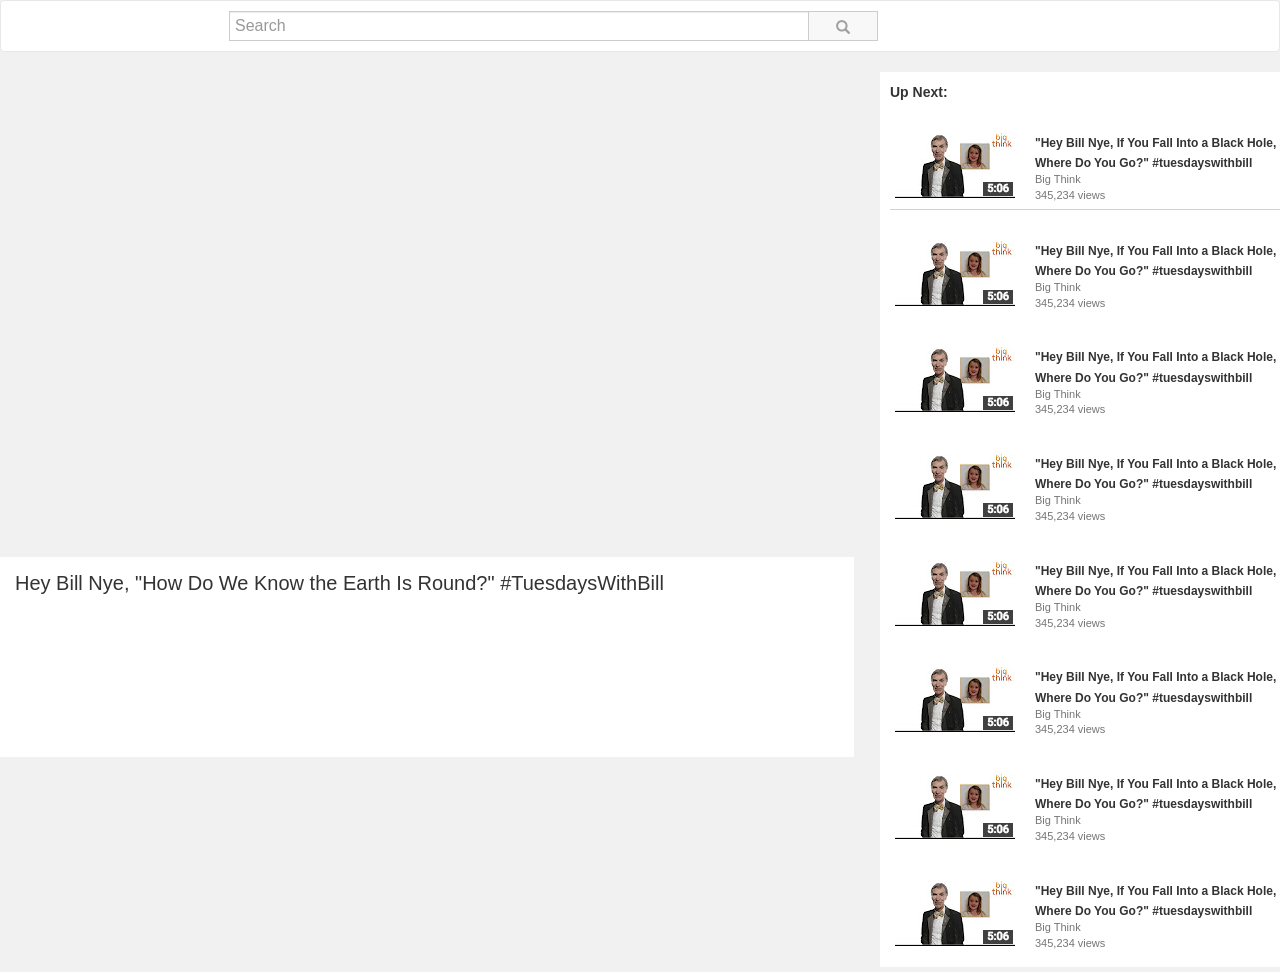
==== index.html @ 5061d07f "First Commit A simple YouTube video page." ====
<!DOCTYPE html>
<html lang="en">
<head>
    <meta charset="UTF-8">
    <title>YouTube</title>

    <link rel="stylesheet" href="https://maxcdn.bootstrapcdn.com/bootstrap/3.3.6/css/bootstrap.min.css" integrity="sha384-1q8mTJOASx8j1Au+a5WDVnPi2lkFfwwEAa8hDDdjZlpLegxhjVME1fgjWPGmkzs7" crossorigin="anonymous">
    <link href="youtube.css" rel="stylesheet">
</head>
<body>

<nav class="navbar navbar-default">
    <div class="container-fluid">
        <div class="navbar-header">
            <a class="navbar-brand" href="#">
                <span class="hamburger"></span>
                <span class="logo"></span>
            </a>
        </div>

        <div class="nav navbar-nav">
            <form class="navbar-form navbar-left" role="search">
                <input type="text" class="form-control" style="width: 580px; height: 30px;" placeholder="Search">
                <button type="submit" class="btn btn-default search"><i class="glyphicon glyphicon-search" style="color: #A0A0A0"></i></button>
            </form>
        </div>
    </div>
</nav>

<div class="content">
    <div class="row large">
        <div class="col-md-8 video">
            <iframe width="854" height="480" src="https://www.youtube.com/embed/3oz7k7Wn_vo?autoplay=1" frameborder="0" allowfullscreen></iframe>
            <div class="video-desc">
                <h1 class="title">Hey Bill Nye, "How Do We Know the Earth Is Round?" #TuesdaysWithBill</h1>
            </div>
        </div>
        <div class="related-videos">
            <b>Up Next: </b>
            <div class="col-md-4 related" style="border-bottom: 1px solid lightgrey;">
                <div class="row">
                    <div class="col-md-4">
                        <img src="video.png">
                    </div>
                    <div class="col-md-8">
                        <span class="title"><a href="">"Hey Bill Nye, If You Fall Into a Black Hole, Where Do You Go?" #tuesdayswithbill</a></span>
                        <span class="description">Big Think</span>
                        <span class="description">345,234 views</span>
                    </div>
                </div>
            </div>
            <div class="col-md-4 related">
                <div class="row">
                    <div class="col-md-4">
                        <img src="video.png">
                    </div>
                    <div class="col-md-8">
                        <span class="title"><a href="">"Hey Bill Nye, If You Fall Into a Black Hole, Where Do You Go?" #tuesdayswithbill</a></span>
                        <span class="description">Big Think</span>
                        <span class="description">345,234 views</span>
                    </div>
                </div>
            </div>
            <div class="col-md-4 related">
                <div class="row">
                    <div class="col-md-4">
                        <img src="video.png">
                    </div>
                    <div class="col-md-8">
                        <span class="title"><a href="">"Hey Bill Nye, If You Fall Into a Black Hole, Where Do You Go?" #tuesdayswithbill</a></span>
                        <span class="description">Big Think</span>
                        <span class="description">345,234 views</span>
                    </div>
                </div>
            </div>
            <div class="col-md-4 related">
                <div class="row">
                    <div class="col-md-4">
                        <img src="video.png">
                    </div>
                    <div class="col-md-8">
                        <span class="title"><a href="">"Hey Bill Nye, If You Fall Into a Black Hole, Where Do You Go?" #tuesdayswithbill</a></span>
                        <span class="description">Big Think</span>
                        <span class="description">345,234 views</span>
                    </div>
                </div>
            </div>
            <div class="col-md-4 related">
                <div class="row">
                    <div class="col-md-4">
                        <img src="video.png">
                    </div>
                    <div class="col-md-8">
                        <span class="title"><a href="">"Hey Bill Nye, If You Fall Into a Black Hole, Where Do You Go?" #tuesdayswithbill</a></span>
                        <span class="description">Big Think</span>
                        <span class="description">345,234 views</span>
                    </div>
                </div>
            </div>
            <div class="col-md-4 related">
                <div class="row">
                    <div class="col-md-4">
                        <img src="video.png">
                    </div>
                    <div class="col-md-8">
                        <span class="title"><a href="">"Hey Bill Nye, If You Fall Into a Black Hole, Where Do You Go?" #tuesdayswithbill</a></span>
                        <span class="description">Big Think</span>
                        <span class="description">345,234 views</span>
                    </div>
                </div>
            </div>
            <div class="col-md-4 related">
                <div class="row">
                    <div class="col-md-4">
                        <img src="video.png">
                    </div>
                    <div class="col-md-8">
                        <span class="title"><a href="">"Hey Bill Nye, If You Fall Into a Black Hole, Where Do You Go?" #tuesdayswithbill</a></span>
                        <span class="description">Big Think</span>
                        <span class="description">345,234 views</span>
                    </div>
                </div>
            </div>
            <div class="col-md-4 related">
                <div class="row">
                    <div class="col-md-4">
                        <img src="video.png">
                    </div>
                    <div class="col-md-8">
                        <span class="title"><a href="">"Hey Bill Nye, If You Fall Into a Black Hole, Where Do You Go?" #tuesdayswithbill</a></span>
                        <span class="description">Big Think</span>
                        <span class="description">345,234 views</span>
                    </div>
                </div>
            </div>
        </div>
    </div>
</div>

<script src="https://code.jquery.com/jquery-2.2.4.min.js"   integrity="sha256-BbhdlvQf/xTY9gja0Dq3HiwQF8LaCRTXxZKRutelT44="   crossorigin="anonymous"></script>
<script src="https://maxcdn.bootstrapcdn.com/bootstrap/3.3.6/js/bootstrap.min.js" integrity="sha384-0mSbJDEHialfmuBBQP6A4Qrprq5OVfW37PRR3j5ELqxss1yVqOtnepnHVP9aJ7xS" crossorigin="anonymous"></script>
</body>
</html>
---- youtube.css ----
body{
    background-color: #f1f1f1;
}

.logo{
    background: no-repeat url(http://s.ytimg.com/yts/imgbin/www-hitchhiker-vflNlthLq.webp) -568px -75px;
    background-size: auto;
    width: 102px;
    height: 30px;
    display: inline-block;
}

.navbar-default{
    background-color: white;
}

.navbar-brand{
    padding-top: 10px;
    padding-bottom: 8px;
    padding-right: 40px;
}

.hamburger{
    background: no-repeat url(http://s.ytimg.com/yts/imgbin/www-hitchhiker-vflNlthLq.webp) -423px -231px;
    background-size: auto;
    width: 16px;
    height: 16px;
    display: inline-block;
    margin-right: 10px;
    margin-left: 25px;
    margin-bottom: 5px;
}

.form-control{
    border-radius: 0;
    width: 500px;
    font-size: 16px;
    font-family: Roboto, arial, sans-serif;
    padding: 5px;
}

.search{
    height: 30px;
    width: 70px;
    background-color: #F8F8F8;
    border-radius: 0;
    margin-left: -5px;
}

.navbar-nav .navbar-form{
    padding-top: 2px;
}

.content .large{
    margin: auto;
    width: 1300px;
}

.related{
    padding: 30px 5px 5px;
    width: 100%;
}

.video{
    height: 100vh;
    width: 854px;
    padding: 0;
}

.title{
    word-wrap: break-word;
    overflow: hidden;
    color: #333;
    font-size: 12px;
    font-weight: 800;
    font-family: Roboto, arial, sans-serif;
}

.related-videos{
    box-sizing: border-box;
    padding: 10px;
    background-color: white;
    float: right;
    width: 420px;
}

.description{
    font-size: 11px;
    color: #767676;
    display: block;
}

a{
    color: inherit;;
}

a:hover{
    text-decoration: none;
    color: #167ac6;
}

.video-desc{
    width: 100%;
    background-color: white;
    height: 200px;
    padding: 15px;

}

.video-desc .title{
    font-size: 20px;
    font-weight: normal;
    margin-top: 0;
}
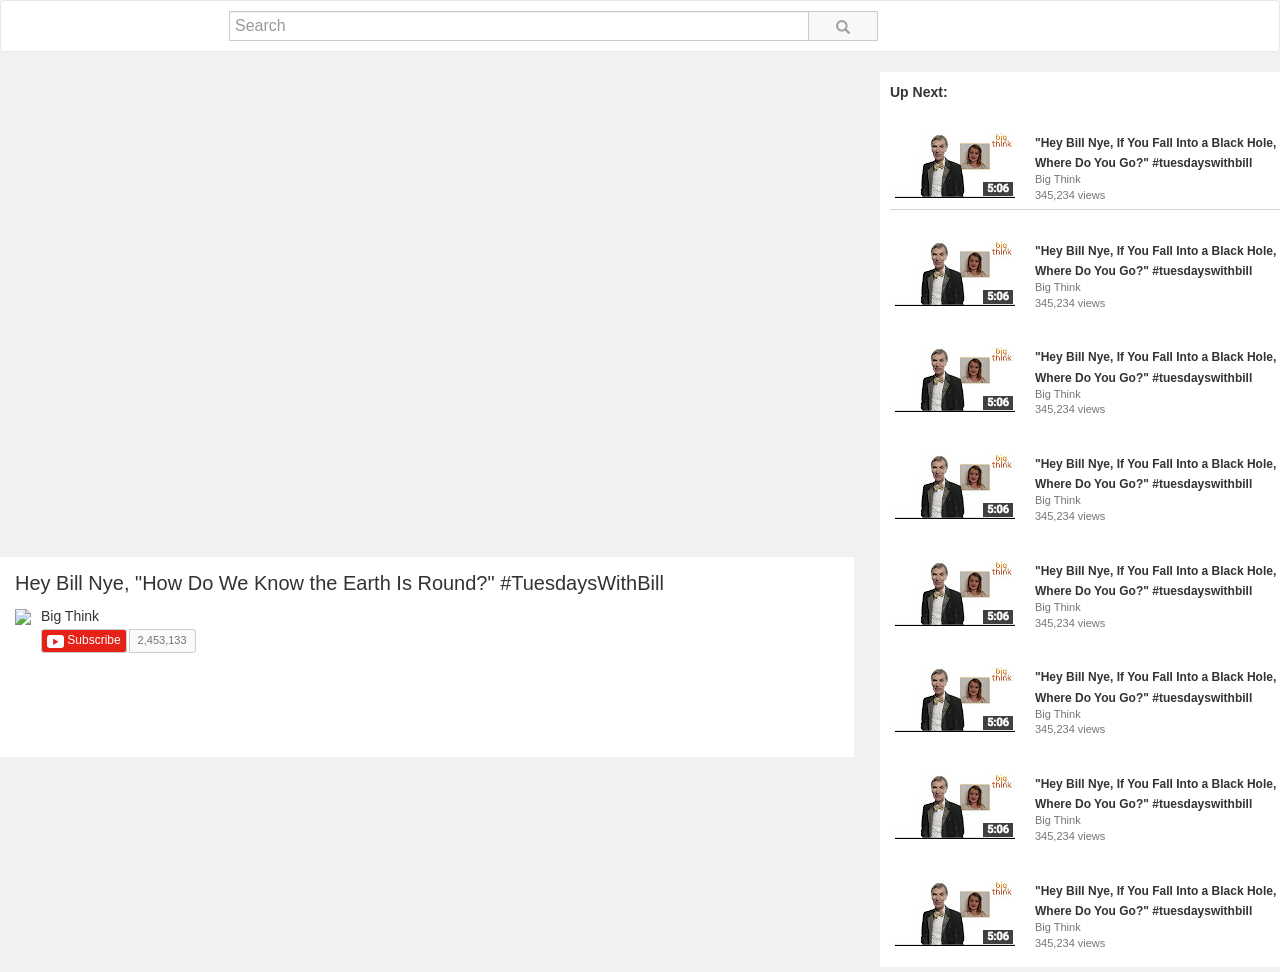
==== commit a9c553e0: "Added subscribe button" ====
--- a/index.html
+++ b/index.html
@@ -33,6 +33,27 @@
             <iframe width="854" height="480" src="https://www.youtube.com/embed/3oz7k7Wn_vo?autoplay=1" frameborder="0" allowfullscreen></iframe>
             <div class="video-desc">
                 <h1 class="title">Hey Bill Nye, "How Do We Know the Earth Is Round?" #TuesdaysWithBill</h1>
+                <div class="media">
+                    <div class="media-left">
+                        <a href="#">
+                            <img class="media-object" src="http://placekitten.com/50/50">
+                        </a>
+                    </div>
+                    <div class="media-body">
+                        <h5 class="media-heading">Big Think</h5>
+                        <button class="btn btn-default btn-subscribe">
+                            <div class="icon-subscribe">
+                                <i class="glyphicon glyphicon-play" style="background-color: white; color: #E62117; padding: 3px 5px; border-radius: 3px; font-size: 7px;"></i>
+                                <span style="padding-top: 30px;">Subscribe</span>
+                            </div>
+                        </button>
+                        <button class="btn btn-default btn-subscribers">
+                            <div class="icon-subscribe">
+                                2,453,133
+                            </div>
+                        </button>
+                    </div>
+                </div>
             </div>
         </div>
         <div class="related-videos">
--- a/youtube.css
+++ b/youtube.css
@@ -111,4 +111,37 @@
     font-size: 20px;
     font-weight: normal;
     margin-top: 0;
+}
+
+.btn-subscribe{
+    background-color: #E62117;
+    color: #fefefe;
+    height: 24px;
+    font-size: 12px;
+    font-weight: 500;
+    border-radius: 3px;
+    padding: 4px 5px;
+    box-sizing: border-box;
+    line-height: 15px;
+}
+
+.btn-subscribers{
+    background-color: #fafafa;
+    color: #737373;
+    height: 24px;
+    font-size: 11px;
+    padding: 4px 8px;
+    box-sizing: border-box;
+    line-height: 15px;
+    margin-left: -2px;
+    border-radius: 0 3px 3px 0;
+}
+
+.btn-subscribe:hover{
+    background-color: #ba2118;
+    color: #fefefe;
+}
+
+.icon-subscribe{
+    margin-top: -1px;
 }
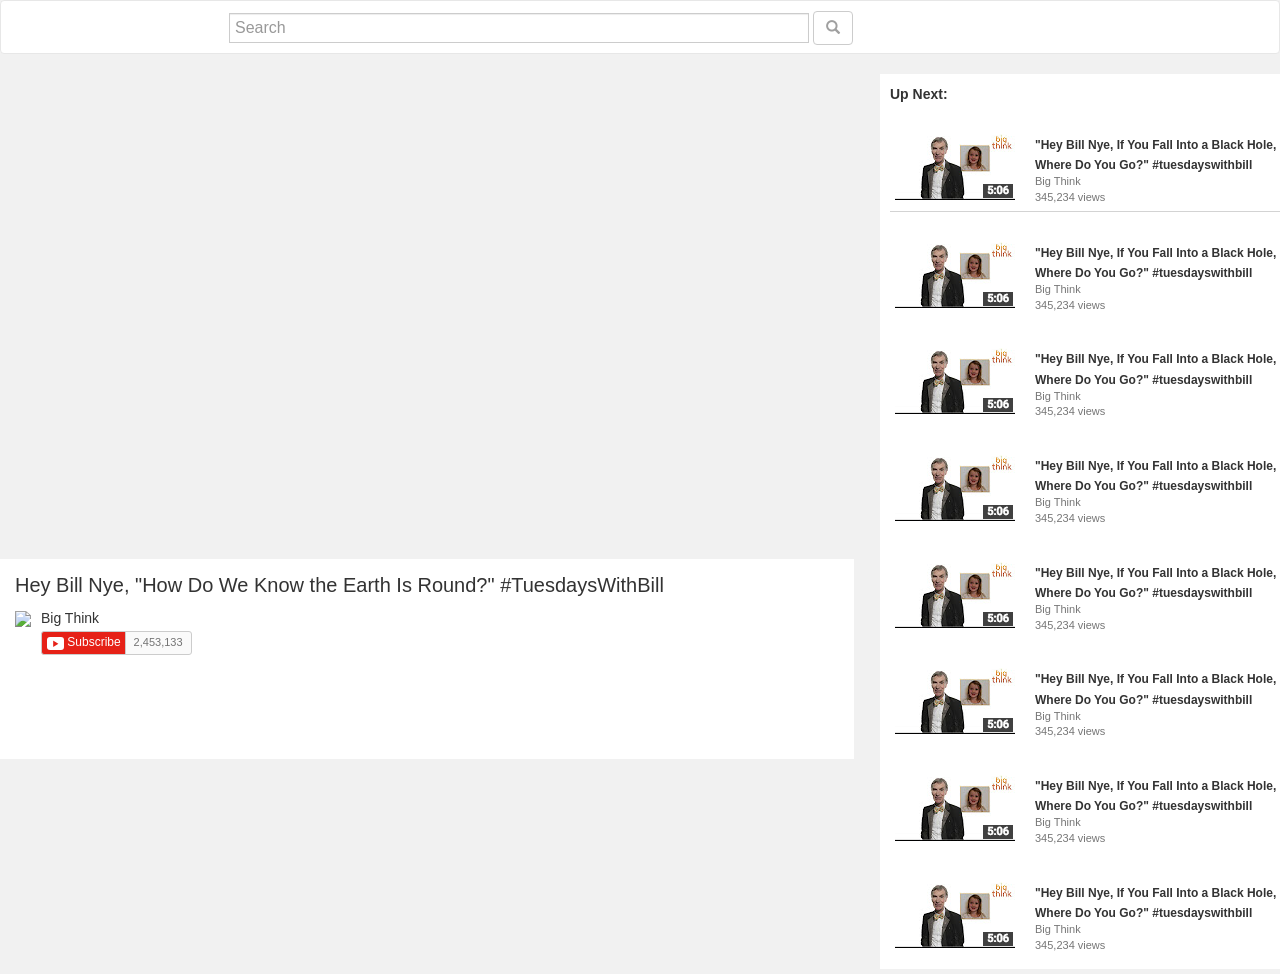
==== commit cfd5cdae: "Added home page" ====
--- a/index.html
+++ b/index.html
@@ -5,7 +5,7 @@
     <title>YouTube</title>
 
     <link rel="stylesheet" href="https://maxcdn.bootstrapcdn.com/bootstrap/3.3.6/css/bootstrap.min.css" integrity="sha384-1q8mTJOASx8j1Au+a5WDVnPi2lkFfwwEAa8hDDdjZlpLegxhjVME1fgjWPGmkzs7" crossorigin="anonymous">
-    <link href="youtube.css" rel="stylesheet">
+    <link href="css/youtube.css" rel="stylesheet">
 </head>
 <body>
 
@@ -61,7 +61,7 @@
             <div class="col-md-4 related" style="border-bottom: 1px solid lightgrey;">
                 <div class="row">
                     <div class="col-md-4">
-                        <img src="video.png">
+                        <img src="images/video.png">
                     </div>
                     <div class="col-md-8">
                         <span class="title"><a href="">"Hey Bill Nye, If You Fall Into a Black Hole, Where Do You Go?" #tuesdayswithbill</a></span>
@@ -73,7 +73,7 @@
             <div class="col-md-4 related">
                 <div class="row">
                     <div class="col-md-4">
-                        <img src="video.png">
+                        <img src="images/video.png">
                     </div>
                     <div class="col-md-8">
                         <span class="title"><a href="">"Hey Bill Nye, If You Fall Into a Black Hole, Where Do You Go?" #tuesdayswithbill</a></span>
@@ -85,7 +85,7 @@
             <div class="col-md-4 related">
                 <div class="row">
                     <div class="col-md-4">
-                        <img src="video.png">
+                        <img src="images/video.png">
                     </div>
                     <div class="col-md-8">
                         <span class="title"><a href="">"Hey Bill Nye, If You Fall Into a Black Hole, Where Do You Go?" #tuesdayswithbill</a></span>
@@ -97,7 +97,7 @@
             <div class="col-md-4 related">
                 <div class="row">
                     <div class="col-md-4">
-                        <img src="video.png">
+                        <img src="images/video.png">
                     </div>
                     <div class="col-md-8">
                         <span class="title"><a href="">"Hey Bill Nye, If You Fall Into a Black Hole, Where Do You Go?" #tuesdayswithbill</a></span>
@@ -109,7 +109,7 @@
             <div class="col-md-4 related">
                 <div class="row">
                     <div class="col-md-4">
-                        <img src="video.png">
+                        <img src="images/video.png">
                     </div>
                     <div class="col-md-8">
                         <span class="title"><a href="">"Hey Bill Nye, If You Fall Into a Black Hole, Where Do You Go?" #tuesdayswithbill</a></span>
@@ -121,7 +121,7 @@
             <div class="col-md-4 related">
                 <div class="row">
                     <div class="col-md-4">
-                        <img src="video.png">
+                        <img src="images/video.png">
                     </div>
                     <div class="col-md-8">
                         <span class="title"><a href="">"Hey Bill Nye, If You Fall Into a Black Hole, Where Do You Go?" #tuesdayswithbill</a></span>
@@ -133,7 +133,7 @@
             <div class="col-md-4 related">
                 <div class="row">
                     <div class="col-md-4">
-                        <img src="video.png">
+                        <img src="images/video.png">
                     </div>
                     <div class="col-md-8">
                         <span class="title"><a href="">"Hey Bill Nye, If You Fall Into a Black Hole, Where Do You Go?" #tuesdayswithbill</a></span>
@@ -145,7 +145,7 @@
             <div class="col-md-4 related">
                 <div class="row">
                     <div class="col-md-4">
-                        <img src="video.png">
+                        <img src="images/video.png">
                     </div>
                     <div class="col-md-8">
                         <span class="title"><a href="">"Hey Bill Nye, If You Fall Into a Black Hole, Where Do You Go?" #tuesdayswithbill</a></span>
--- a/css/youtube.css
+++ b/css/youtube.css
@@ -0,0 +1,147 @@
+body{
+    background-color: #f1f1f1;
+}
+
+.logo{
+    background: no-repeat url(http://s.ytimg.com/yts/imgbin/www-hitchhiker-vflNlthLq.webp) -568px -75px;
+    background-size: auto;
+    width: 102px;
+    height: 30px;
+    display: inline-block;
+}
+
+.navbar-default{
+    background-color: white;
+}
+
+.navbar-brand{
+    padding-top: 10px;
+    padding-bottom: 8px;
+    padding-right: 40px;
+}
+
+.hamburger{
+    background: no-repeat url(http://s.ytimg.com/yts/imgbin/www-hitchhiker-vflNlthLq.webp) -423px -231px;
+    background-size: auto;
+    width: 16px;
+    height: 16px;
+    display: inline-block;
+    margin-right: 10px;
+    margin-left: 25px;
+    margin-bottom: 5px;
+}
+
+.form-control{
+    border-radius: 0;
+    width: 500px;
+    font-size: 16px;
+    font-family: Roboto, arial, sans-serif;
+    padding: 5px;
+}
+
+.search-container {
+    height: 30px;
+    width: 70px;
+    background-color: #F8F8F8;
+    border-radius: 0;
+    margin-left: -5px;
+}
+
+.navbar-nav .navbar-form{
+    padding-top: 2px;
+}
+
+.content .large{
+    margin: auto;
+    width: 1300px;
+}
+
+.related{
+    padding: 30px 5px 5px;
+    width: 100%;
+}
+
+.video{
+    height: 100vh;
+    width: 854px;
+    padding: 0;
+}
+
+.title{
+    word-wrap: break-word;
+    overflow: hidden;
+    color: #333;
+    font-size: 12px;
+    font-weight: 800;
+    font-family: Roboto, arial, sans-serif;
+}
+
+.related-videos{
+    box-sizing: border-box;
+    padding: 10px;
+    background-color: white;
+    float: right;
+    width: 420px;
+}
+
+.description{
+    font-size: 11px;
+    color: #767676;
+    display: block;
+}
+
+a{
+    color: inherit;;
+}
+
+a:hover{
+    text-decoration: none;
+    color: #167ac6;
+}
+
+.video-desc{
+    width: 100%;
+    background-color: white;
+    height: 200px;
+    padding: 15px;
+
+}
+
+.video-desc .title{
+    font-size: 20px;
+    font-weight: normal;
+    margin-top: 0;
+}
+
+.btn-subscribe{
+    background-color: #E62117;
+    color: #fefefe;
+    height: 24px;
+    font-size: 12px;
+    font-weight: 500;
+    padding: 4px 5px;
+    box-sizing: border-box;
+    line-height: 15px;
+    border-radius: 3px 0 0 3px;
+}
+
+.btn-subscribers{
+    background-color: #fafafa;
+    color: #737373;
+    height: 24px;
+    font-size: 11px;
+    padding: 4px 8px;
+    box-sizing: border-box;
+    line-height: 15px;
+    margin-left: -6px;
+    border-radius: 0 3px 3px 0;
+}
+
+.btn-subscribe:hover{
+    background-color: #ba2118;
+    color: #fefefe;
+}
+
+.icon-subscribe{
+    margin-top: -1px;
+}
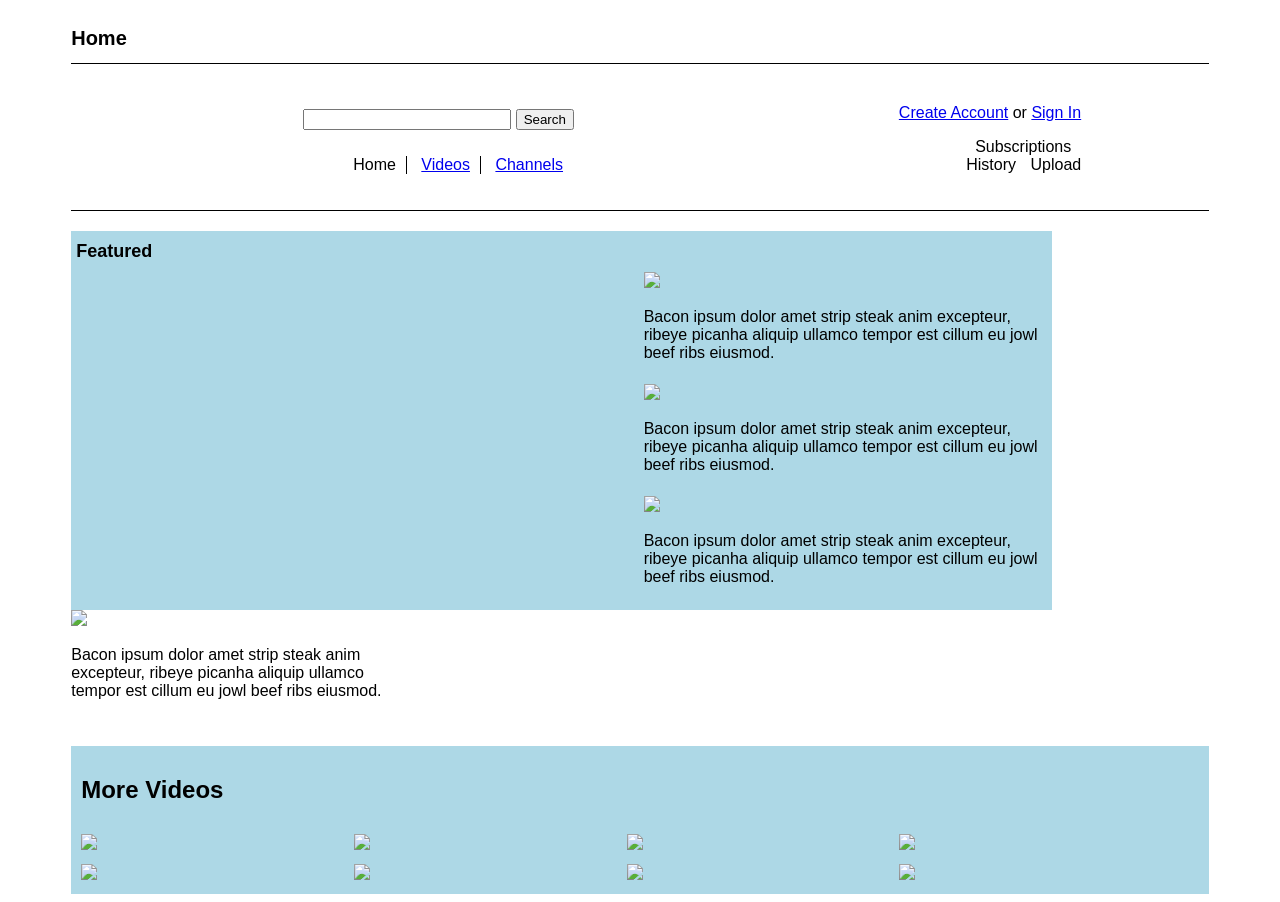
==== commit 365b2894: "Updated names" ====
--- a/index.html
+++ b/index.html
@@ -2,163 +2,126 @@
 <html lang="en">
 <head>
     <meta charset="UTF-8">
-    <title>YouTube</title>
+    <title>YouTube - Home</title>
 
-    <link rel="stylesheet" href="https://maxcdn.bootstrapcdn.com/bootstrap/3.3.6/css/bootstrap.min.css" integrity="sha384-1q8mTJOASx8j1Au+a5WDVnPi2lkFfwwEAa8hDDdjZlpLegxhjVME1fgjWPGmkzs7" crossorigin="anonymous">
-    <link href="css/youtube.css" rel="stylesheet">
+    <link href="http://meyerweb.com/eric/tools/css/reset/reset.css" rel="stylesheet">
+    <link href="css/home.css" rel="stylesheet">
 </head>
 <body>
 
-<nav class="navbar navbar-default">
-    <div class="container-fluid">
-        <div class="navbar-header">
-            <a class="navbar-brand" href="#">
-                <span class="hamburger"></span>
-                <span class="logo"></span>
-            </a>
+<div class="wrapper">
+    <div class="header">
+        <h1>Home</h1>
+    </div>
+
+    <div class="nav">
+        <div class="logo-container">
+            <div class="logo">
+
+            </div>
         </div>
 
-        <div class="nav navbar-nav">
-            <form class="navbar-form navbar-left" role="search">
-                <input type="text" class="form-control" style="width: 580px; height: 30px;" placeholder="Search">
-                <button type="submit" class="btn btn-default search"><i class="glyphicon glyphicon-search" style="color: #A0A0A0"></i></button>
-            </form>
+        <div class="search-container">
+            <div class="search-bar">
+                <input type="text">
+                <input type="button" value="Search">
+            </div>
+
+            <div class="navbar">
+                <ul>
+                    <li><a href="#"  class="active">Home</a></li>
+                    <li><a href="#">Videos</a></li>
+                    <li><a href="#">Channels</a></li>
+                </ul>
+            </div>
+        </div>
+
+        <div class="account-container">
+            <div class="user-area">
+                <a href="#">Create Account</a> or <a href="#">Sign In</a>
+            </div>
+            <div class="account-links">
+                <ul>
+                    <li>Subscriptions</li>
+                    <li>History</li>
+                    <li>Upload</li>
+                </ul>
+            </div>
         </div>
     </div>
-</nav>
 
-<div class="content">
-    <div class="row large">
-        <div class="col-md-8 video">
-            <iframe width="854" height="480" src="https://www.youtube.com/embed/3oz7k7Wn_vo?autoplay=1" frameborder="0" allowfullscreen></iframe>
-            <div class="video-desc">
-                <h1 class="title">Hey Bill Nye, "How Do We Know the Earth Is Round?" #TuesdaysWithBill</h1>
-                <div class="media">
-                    <div class="media-left">
-                        <a href="#">
-                            <img class="media-object" src="http://placekitten.com/50/50">
-                        </a>
+    <div class="content">
+        <div class="featured">
+            <div class="featured-video">
+                <h2>Featured</h2>
+                <iframe width="560" height="315" src="https://www.youtube.com/embed/UtVJdPfm0F8" frameborder="0" allowfullscreen></iframe>
+            </div>
+            <div class="suggested-videos">
+                <div class="suggestion">
+                    <div class="suggestion-video">
+                        <img src="http://placekitten.com/75/75">
                     </div>
-                    <div class="media-body">
-                        <h5 class="media-heading">Big Think</h5>
-                        <button class="btn btn-default btn-subscribe">
-                            <div class="icon-subscribe">
-                                <i class="glyphicon glyphicon-play" style="background-color: white; color: #E62117; padding: 3px 5px; border-radius: 3px; font-size: 7px;"></i>
-                                <span style="padding-top: 30px;">Subscribe</span>
-                            </div>
-                        </button>
-                        <button class="btn btn-default btn-subscribers">
-                            <div class="icon-subscribe">
-                                2,453,133
-                            </div>
-                        </button>
+                    <div class="suggestion-desc">
+                        <p>Bacon ipsum dolor amet strip steak anim excepteur, ribeye picanha aliquip ullamco tempor est cillum eu jowl beef ribs eiusmod.</p>
+                    </div>
+                </div>
+                <div class="suggestion">
+                    <div class="suggestion-video">
+                        <img src="http://placekitten.com/75/75">
+                    </div>
+                    <div class="suggestion-desc">
+                        <p>Bacon ipsum dolor amet strip steak anim excepteur, ribeye picanha aliquip ullamco tempor est cillum eu jowl beef ribs eiusmod.</p>
+                    </div>
+                </div>
+                <div class="suggestion">
+                    <div class="suggestion-video">
+                        <img src="http://placekitten.com/75/75">
+                    </div>
+                    <div class="suggestion-desc">
+                        <p>Bacon ipsum dolor amet strip steak anim excepteur, ribeye picanha aliquip ullamco tempor est cillum eu jowl beef ribs eiusmod.</p>
                     </div>
                 </div>
             </div>
         </div>
-        <div class="related-videos">
-            <b>Up Next: </b>
-            <div class="col-md-4 related" style="border-bottom: 1px solid lightgrey;">
-                <div class="row">
-                    <div class="col-md-4">
-                        <img src="images/video.png">
-                    </div>
-                    <div class="col-md-8">
-                        <span class="title"><a href="">"Hey Bill Nye, If You Fall Into a Black Hole, Where Do You Go?" #tuesdayswithbill</a></span>
-                        <span class="description">Big Think</span>
-                        <span class="description">345,234 views</span>
-                    </div>
+
+        <div class="right-rail">
+            <img src="http://placekitten.com/271/271">
+            <p>Bacon ipsum dolor amet strip steak anim excepteur, ribeye picanha aliquip ullamco tempor est cillum eu jowl beef ribs eiusmod.</p>
+        </div>
+
+        <div class="more-videos">
+            <h2>More Videos</h2>
+            <div class="row">
+                <div class="video-item">
+                    <img src="http://placekitten.com/90/90">
+                </div>
+                <div class="video-item">
+                    <img src="http://placekitten.com/90/90">
+                </div>
+                <div class="video-item">
+                    <img src="http://placekitten.com/90/90">
+                </div>
+                <div class="video-item">
+                    <img src="http://placekitten.com/90/90">
                 </div>
             </div>
-            <div class="col-md-4 related">
-                <div class="row">
-                    <div class="col-md-4">
-                        <img src="images/video.png">
-                    </div>
-                    <div class="col-md-8">
-                        <span class="title"><a href="">"Hey Bill Nye, If You Fall Into a Black Hole, Where Do You Go?" #tuesdayswithbill</a></span>
-                        <span class="description">Big Think</span>
-                        <span class="description">345,234 views</span>
-                    </div>
+            <div class="row">
+                <div class="video-item">
+                    <img src="http://placekitten.com/90/90">
                 </div>
-            </div>
-            <div class="col-md-4 related">
-                <div class="row">
-                    <div class="col-md-4">
-                        <img src="images/video.png">
-                    </div>
-                    <div class="col-md-8">
-                        <span class="title"><a href="">"Hey Bill Nye, If You Fall Into a Black Hole, Where Do You Go?" #tuesdayswithbill</a></span>
-                        <span class="description">Big Think</span>
-                        <span class="description">345,234 views</span>
-                    </div>
+                <div class="video-item">
+                    <img src="http://placekitten.com/90/90">
                 </div>
-            </div>
-            <div class="col-md-4 related">
-                <div class="row">
-                    <div class="col-md-4">
-                        <img src="images/video.png">
-                    </div>
-                    <div class="col-md-8">
-                        <span class="title"><a href="">"Hey Bill Nye, If You Fall Into a Black Hole, Where Do You Go?" #tuesdayswithbill</a></span>
-                        <span class="description">Big Think</span>
-                        <span class="description">345,234 views</span>
-                    </div>
+                <div class="video-item">
+                    <img src="http://placekitten.com/90/90">
                 </div>
-            </div>
-            <div class="col-md-4 related">
-                <div class="row">
-                    <div class="col-md-4">
-                        <img src="images/video.png">
-                    </div>
-                    <div class="col-md-8">
-                        <span class="title"><a href="">"Hey Bill Nye, If You Fall Into a Black Hole, Where Do You Go?" #tuesdayswithbill</a></span>
-                        <span class="description">Big Think</span>
-                        <span class="description">345,234 views</span>
-                    </div>
-                </div>
-            </div>
-            <div class="col-md-4 related">
-                <div class="row">
-                    <div class="col-md-4">
-                        <img src="images/video.png">
-                    </div>
-                    <div class="col-md-8">
-                        <span class="title"><a href="">"Hey Bill Nye, If You Fall Into a Black Hole, Where Do You Go?" #tuesdayswithbill</a></span>
-                        <span class="description">Big Think</span>
-                        <span class="description">345,234 views</span>
-                    </div>
-                </div>
-            </div>
-            <div class="col-md-4 related">
-                <div class="row">
-                    <div class="col-md-4">
-                        <img src="images/video.png">
-                    </div>
-                    <div class="col-md-8">
-                        <span class="title"><a href="">"Hey Bill Nye, If You Fall Into a Black Hole, Where Do You Go?" #tuesdayswithbill</a></span>
-                        <span class="description">Big Think</span>
-                        <span class="description">345,234 views</span>
-                    </div>
-                </div>
-            </div>
-            <div class="col-md-4 related">
-                <div class="row">
-                    <div class="col-md-4">
-                        <img src="images/video.png">
-                    </div>
-                    <div class="col-md-8">
-                        <span class="title"><a href="">"Hey Bill Nye, If You Fall Into a Black Hole, Where Do You Go?" #tuesdayswithbill</a></span>
-                        <span class="description">Big Think</span>
-                        <span class="description">345,234 views</span>
-                    </div>
+                <div class="video-item">
+                    <img src="http://placekitten.com/90/90">
                 </div>
             </div>
         </div>
     </div>
 </div>
 
-<script src="https://code.jquery.com/jquery-2.2.4.min.js"   integrity="sha256-BbhdlvQf/xTY9gja0Dq3HiwQF8LaCRTXxZKRutelT44="   crossorigin="anonymous"></script>
-<script src="https://maxcdn.bootstrapcdn.com/bootstrap/3.3.6/js/bootstrap.min.js" integrity="sha384-0mSbJDEHialfmuBBQP6A4Qrprq5OVfW37PRR3j5ELqxss1yVqOtnepnHVP9aJ7xS" crossorigin="anonymous"></script>
 </body>
 </html>
--- a/css/home.css
+++ b/css/home.css
@@ -0,0 +1,133 @@
+.header{
+    height: 50px;
+    line-height: 50px;
+    border-bottom: 1px solid black;
+}
+
+.header h1{
+    font-weight: bold;
+    font-size: 20px;
+}
+
+.wrapper{
+    width: 90%;
+    margin: auto;
+    font-family: Arial, serif;
+}
+
+.nav{
+    margin-top: 20px;
+    border-bottom: 1px solid black;
+    padding: 20px 0;
+}
+
+.logo-container, .search-container, .account-container{
+    display: inline-block;
+}
+
+.logo-container{
+    width: 20%;
+    margin-bottom: 15px;
+}
+
+.logo{
+    background: no-repeat url(http://s.ytimg.com/yts/imgbin/www-hitchhiker-vflNlthLq.webp) -568px -75px;
+    background-size: auto;
+    width: 102px;
+    height: 30px;
+}
+
+.search-container {
+    width: 50%;
+}
+
+.search-container input[type=text]{
+    width: 200px;
+}
+
+.navbar ul li{
+    display: inline-block;
+    border-right: 1px solid black;
+    padding: 0 10px;
+    margin-top: 10px;
+}
+
+.navbar ul li a.active{
+    text-decoration: none;
+    color: black;
+}
+
+.navbar ul li:last-child{
+    border-right: none;
+}
+
+.account-container{
+    width: 18%;
+    text-align: right;
+}
+
+.user-area{
+
+}
+
+.account-links{
+    margin-top: 15px;
+}
+
+.account-links ul li{
+    display: inline-block;
+    padding-right: 10px;
+}
+
+.account-links ul li:last-child{
+    padding-right: 0;
+}
+
+.content{
+    margin-top: 20px;
+}
+
+.featured, .featured-video, .suggested-videos{
+    display: inline-block;
+}
+
+.featured{
+    background-color: lightblue;
+    padding: 5px;
+}
+
+.featured h2{
+    margin: 5px auto;
+    font-size: 18px;
+}
+
+.suggestion-video, .suggestion-desc{
+    display: inline-block;
+}
+
+.suggestion{
+    padding: 3px;
+    max-width: 400px;
+}
+
+.right-rail{
+    display: inline-block;
+    width: 28%;
+    vertical-align: top;
+}
+
+.more-videos{
+    margin-top: 30px;
+    background-color: lightblue;
+    padding: 10px;
+}
+
+.video-item{
+    display: inline-block;
+    width: 24%;
+}
+
+.row{
+    padding-top: 10px;
+}
+
